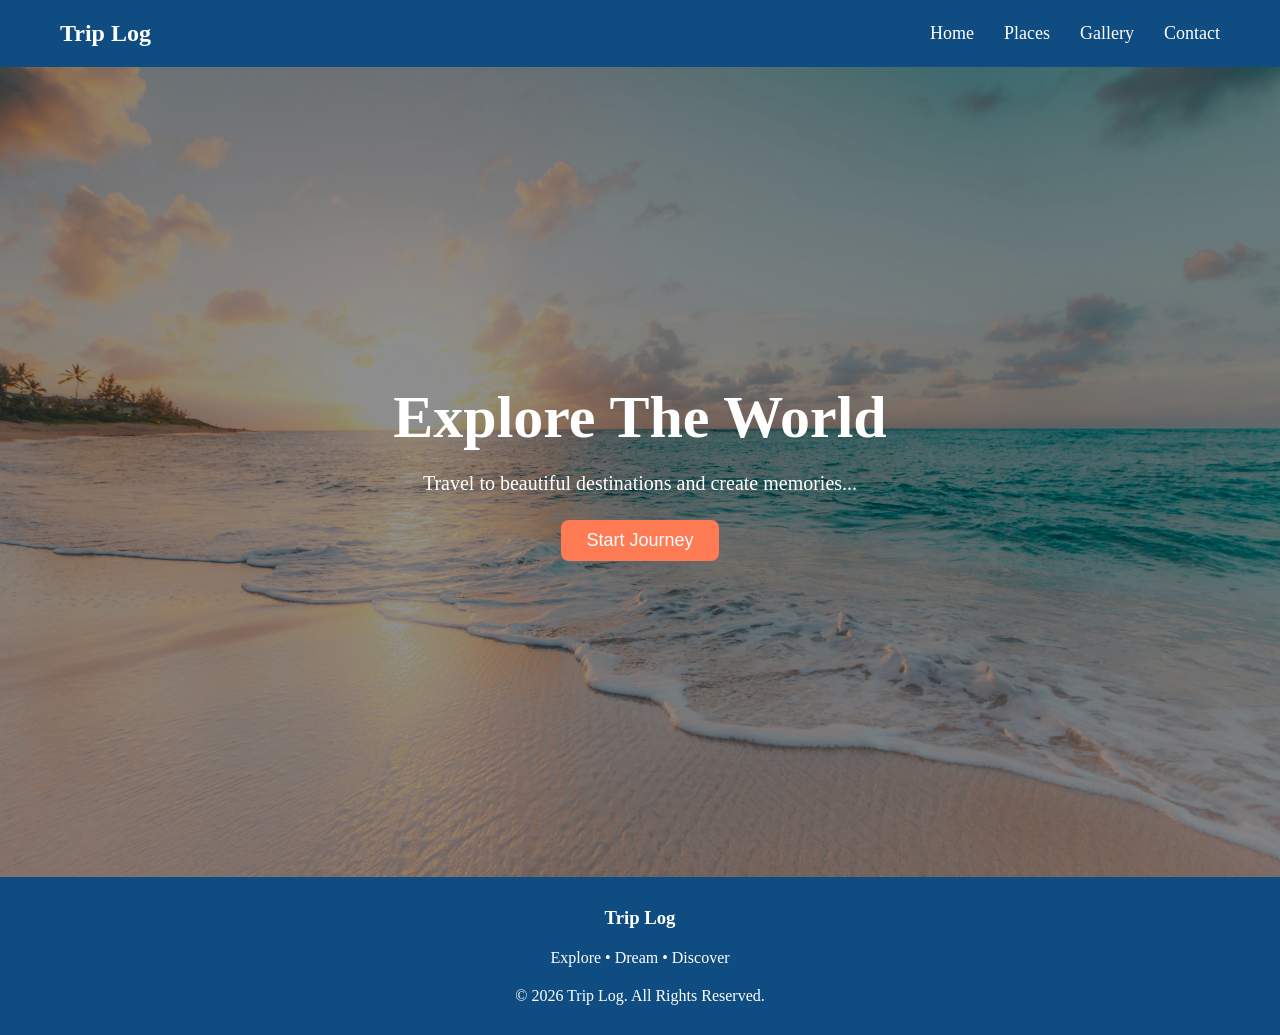
==== index.html @ 94664054 "Updated file paths" ====
<!DOCTYPE html>
<html lang="en">
<head>
    <meta charset="UTF-8">
    <meta name="viewport" content="width=device-width, initial-scale=1.0">
    <title>Trip Log</title>
    <link href="CSS/style.css" rel="stylesheet">
</head>
<body>
    <!-- header -->
    <header>
        <!-- navbar -->
        <nav class="navbar">
            <h1 class="triplog">Trip Log</h1>

            <ul class="navlinks">
                <li><a href="index.html">Home</a></li>
                <li><a href="places.html">Places</a></li>
                <li><a href="gallery.html">Gallery</a></li>
                <li><a href="contact.html">Contact</a></li>
            </ul>
        </nav>

        <!-- section -->
         <section class="hero">
            <div class="hero-content">
                <h1>Explore The World</h1>
                <p>Travel to beautiful destinations and create memories...</p>
                <button>Start Journey</button>
            </div>
         </section>

    </header>
   
    <!-- footer -->
     <footer>
        <h3>Trip Log</h3>
        <p>Explore • Dream • Discover</p>
        <p>&copy; 2026 Trip Log. All Rights Reserved.</p>
     </footer>
</body>
</html>
---- CSS/style.css ----
* {
    margin: 0px;
    padding: 0px;
    box-sizing: border-box;
}

body {
    background-color: #F5F9FF;
    color: #333333;
}
.navbar {
    background-color: #0F4C81;
    color: white;
    width: 100%;
    display: flex;
    justify-content: space-between;
    align-items: center;
    position: fi;
    top: 0;
    z-index: 1000;
    padding: 20px 60px;
}
.triplogo {

    font-size: 32px;
    font-weight: 600;
}
.navlinks {
    display: flex;
    gap: 30px;
    list-style: none;
}
.navlinks a {

    text-decoration: none;
    color: white;
    font-size: 18px;

    position: relative;
}

.navlinks a::after {
    content:"";
    width: 0px;
    height: 2px;

    position: absolute;
    left: 0;
    bottom: -5px;

    /* transition: 0.3s; */
}
.navlinks a:hover::after{
    width: 100%;
}

/* hero */
.hero {
    height: 90vh;
    background-image: url("../images/sectionBaground.jpg");
    background-size: cover;
    background-position: center;

    display: flex;
    justify-content: center;
    align-items: center;

    text-align: center;
    position: relative;
}

.hero::before{
    content: "";

    position: absolute;
    inset: 0;

    background-color: rgba(0,0,0,0.4);
}

.hero-content {
    position: absolute;
    color: white;

    z-index: 1;
}

.hero-content h1 {
    font-size: 60px;
    margin-bottom: 20px;
}

.hero-content p {
    font-size: 20px;
    margin-bottom: 25px;
}

.hero-content button {

    padding: 10px 25px;
    border: none;

    background-color: #FF7B54;
    color: white;

    font-size: 18px;
    border-radius: 8px;
    cursor: pointer;
    /* transition: 0.3s; */
}

.hero-content button:hover {
    background-color: #ff5e2b;
    transform: scale(1.05);
}

.hero-content h2{
    font-size: 60px;
    margin-bottom: 20px;
}

.hero-content p{
    font-size: 20px;
    margin-bottom: 25px;
}

/* BUTTON */
button{
    padding: 12px 25px;
    border: none;

    background-color: #FF7B54;
    color: white;

    font-size: 18px;

    border-radius: 8px;
    cursor: pointer;

    transition: 0.3s;
}

button:hover{
    background-color: #ff5e2b;
    transform: scale(1.05);
}

/* SECTION TITLE */
section h2{
    text-align: center;
    margin-bottom: 40px;

    font-size: 40px;
    color: #0F4C81;
}

/* DESTINATION SECTION */
.destinations{
    padding: 80px 60px;
}

/* GRID */
.destination-container{
    display: grid;

    grid-template-columns: repeat(3,1fr);

    gap: 30px;
}

/* CARD */
.card{
    background-color: white;
    border-radius: 15px;
    overflow: hidden;
    box-shadow: 0 4px 10px rgba(0,0,0,0.1);
    transition: 0.3s;
}

.card:hover{
    transform: translateY(-10px);
}

/* CARD IMAGE */
.card img{
    width: 100%;
    height: 250px;

    object-fit: cover;
}

/* CARD CONTENT */
.card h3{
    padding: 15px;
    color: #0F4C81;
}

.card p{
    padding: 0 15px 20px;
}

/* place buttom */
.placeButton{
    padding: 12px 25px;
    border: none;
    margin: 10px;
    background-color: #FF7B54;
    color: white;

    font-size: 18px;

    border-radius: 8px;
    cursor: pointer;

    transition: 0.3s;
}
.placeButton:hover {
    background-color: #ff5e2b;
    transition: scale(1.05);
}
.placeButton a{
    text-decoration: none;
}
/* GALLERY SECTION */
.gallery{
    padding: 80px 60px;
}

/* GALLERY GRID */
.gallery-container{
    display: grid;
    grid-template-columns: repeat(4,1fr);
    gap: 20px;
    padding: 50px;
   
}

.gallery-container img{
    width: 100%;
    height: 250px;

    object-fit: cover;

    border-radius: 10px;

    transition: 0.3s;
   
}

.gallery-container img:hover{
    transform: scale(1.05);
}

/* FOOTER */
footer{
    background-color: #0F4C81;
    color: white;

    text-align: center;

    padding: 30px;

}

footer h3{
    margin-bottom: 10px;
}

footer p{
    margin-top: 20px;
}

/* CONTACT SECTION */
.contact{
    padding: 80px 20px;
    text-align: center;
}

.contact h2{
    font-size: 40px;
    color: #0F4C81;
    margin-bottom: 15px;
}

.contact p{
    margin-bottom: 30px;
}

/* FORM */
.contact-form{
    width: 50%;
    margin: auto;

    display: flex;
    flex-direction: column;

    gap: 20px;
}

/* INPUTS */
.contact-form input,
.contact-form textarea{
    padding: 15px;

    border: 1px solid #ccc;

    border-radius: 10px;

    font-size: 16px;
}

/* TEXTAREA */
.contact-form textarea{
    height: 150px;
    resize: none;
}

/* RESPONSIVE DESIGN */
@media(max-width: 900px){

    .destination-container{
        grid-template-columns: repeat(2,1fr);
    }

    .gallery-container{
        grid-template-columns: repeat(2,1fr);
    }

    .hero-content h2{
        font-size: 40px;
    }
}

@media(max-width: 600px){

    .navbar{
        flex-direction: column;
        gap: 20px;
    }

    .nav-links{
        flex-direction: column;
        text-align: center;
    }

    .destination-container{
        grid-template-columns: 1fr;
    }

    .gallery-container{
        grid-template-columns: 1fr;
    }

    .hero-content h2{
        font-size: 30px;
    }

    .hero-content p{
        font-size: 16px;
    }
}
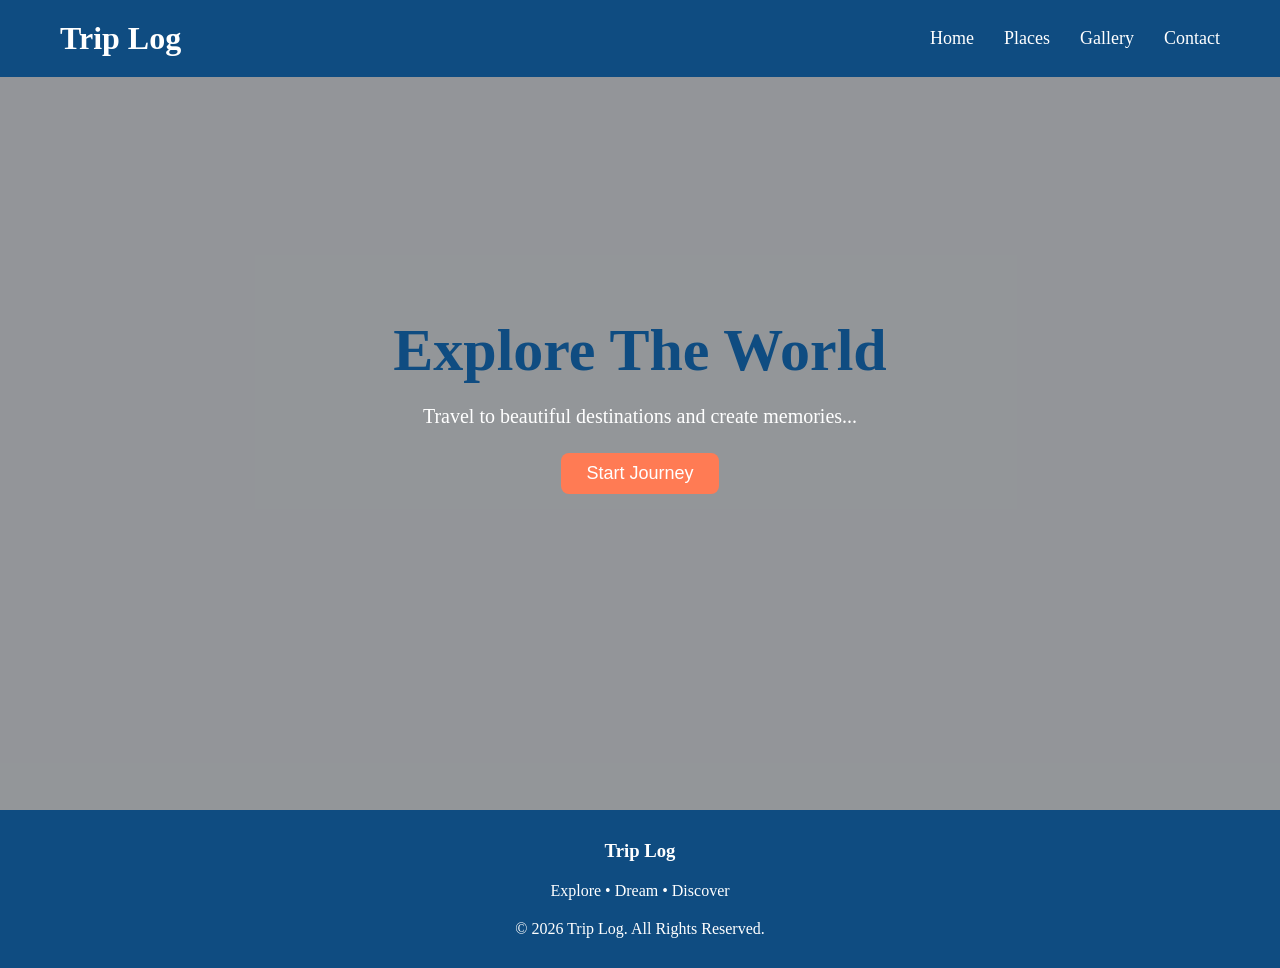
==== commit f3e62755: "Fixed Ui bugs and improved styling" ====
--- a/index.html
+++ b/index.html
@@ -24,7 +24,7 @@
         <!-- section -->
          <section class="hero">
             <div class="hero-content">
-                <h1>Explore The World</h1>
+                <h2>Explore The World</h2>
                 <p>Travel to beautiful destinations and create memories...</p>
                 <button>Start Journey</button>
             </div>
--- a/CSS/style.css
+++ b/CSS/style.css
@@ -15,12 +15,12 @@
     display: flex;
     justify-content: space-between;
     align-items: center;
-    position: fi;
+    position: fixed;
     top: 0;
     z-index: 1000;
     padding: 20px 60px;
 }
-.triplogo {
+.triplog {
 
     font-size: 32px;
     font-weight: 600;
@@ -48,7 +48,7 @@
     left: 0;
     bottom: -5px;
 
-    /* transition: 0.3s; */
+    transition: 0.3s;
 }
 .navlinks a:hover::after{
     width: 100%;
@@ -57,7 +57,7 @@
 /* hero */
 .hero {
     height: 90vh;
-    background-image: url("../images/sectionBaground.jpg");
+    background-image: url("images/sectionBackgroung.jpg");
     background-size: cover;
     background-position: center;
 
@@ -106,7 +106,7 @@
     font-size: 18px;
     border-radius: 8px;
     cursor: pointer;
-    /* transition: 0.3s; */
+    transition: 0.3s;
 }
 
 .hero-content button:hover {
@@ -114,7 +114,7 @@
     transform: scale(1.05);
 }
 
-.hero-content h2{
+.hero-content h2 {
     font-size: 60px;
     margin-bottom: 20px;
 }
@@ -216,7 +216,7 @@
 }
 .placeButton:hover {
     background-color: #ff5e2b;
-    transition: scale(1.05);
+    transform: scale(1.05);
 }
 .placeButton a{
     text-decoration: none;
@@ -301,11 +301,8 @@
 .contact-form input,
 .contact-form textarea{
     padding: 15px;
-
     border: 1px solid #ccc;
-
     border-radius: 10px;
-
     font-size: 16px;
 }
 
@@ -338,7 +335,7 @@
         gap: 20px;
     }
 
-    .nav-links{
+    .navlinks{
         flex-direction: column;
         text-align: center;
     }
